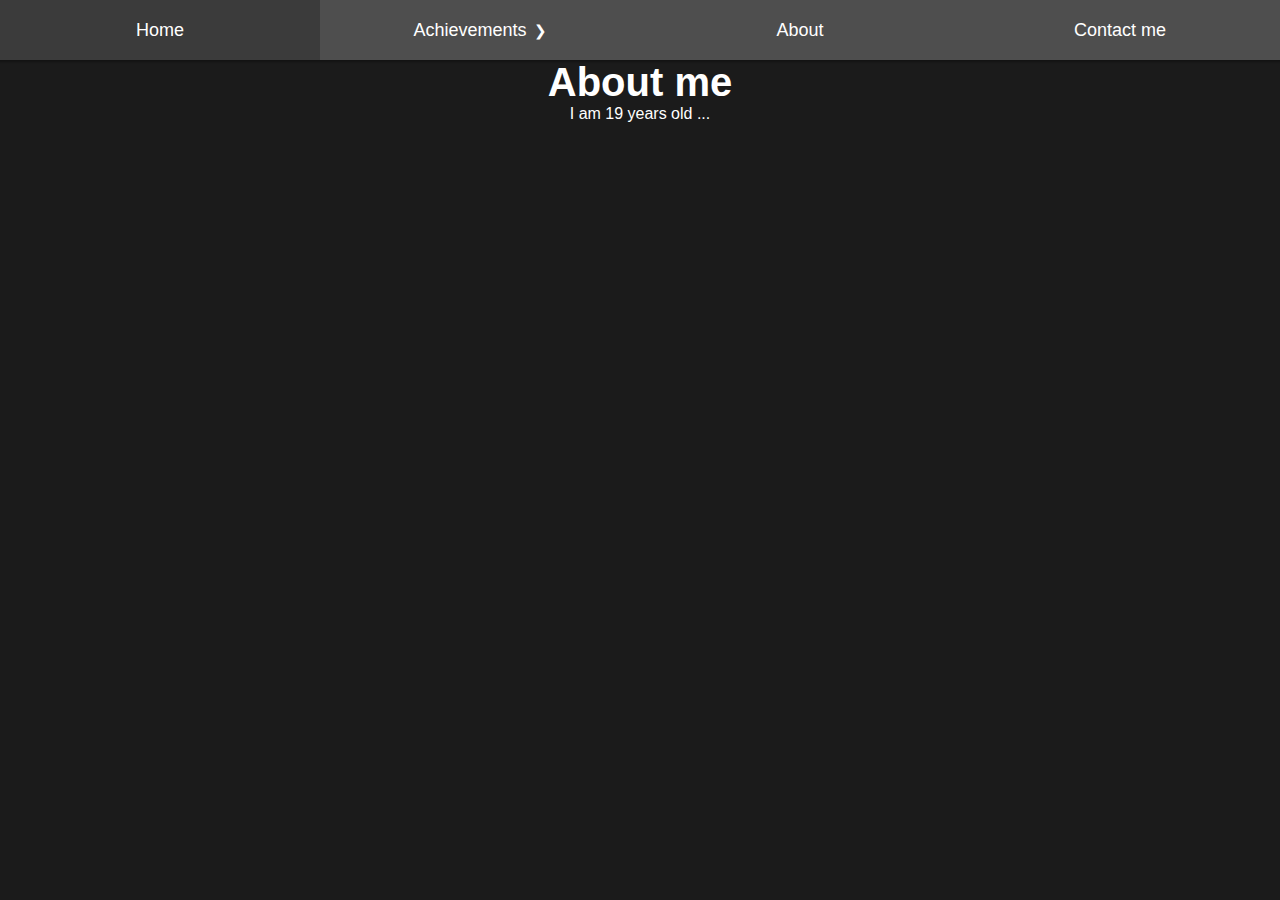
==== aboutMe.html @ 1905349a "Add files via upload" ====
<!doctype html>
<html lang="fr">
  
    <head>

        <meta charset="utf-8">
        <meta name="description" content="contact">
        <meta name="keywords" content="HTML5, CSS3">
        <meta name="author" content="Gwendal Rodrigues">
 
        <title>Contact</title>

        <link rel="stylesheet" media="screen" href="style.css">
        
        <nav>
            <ul>
                <li><a href="main.html">Home</a></li>
                <li class="menu-deroulant">
                  <a href="#">Achievements</a>
                  <ul class="sous-menu">
                    <li><a href="real1.html">futur projet n1</a></li>
                    <li><a href="real2.html">futur projet n2</a></li>
                  </ul>
                </li>
                <li><a href="aboutMe.html">About</a></li>
                <li><a href="contact.html">Contact me</a></li>
              </ul>
            </nav>
    </head>

    <body>

    
        <h1>About me</h1>

        <section>
            <p>
                I am 19 years old ...
            </p>
        </section> 
    </body>

</html>
---- style.css ----
html{
    font-family: serif;
    color: white;
    background-color:#1b1b1b;
}

h1{
    font-size: 40px;
    text-align: center;
}

p{
    text-align: center;
}
:root{
    --hauteur-menu: 60px;
  }
  
  * {
    margin: 0px;
    padding: 0px;
    font-family: Montserrat, sans-serif;
  }
  
  nav {
    width: 100%;
    font-size: 18px;
    position: sticky;
    top: 0;
  }
  
  nav > ul {
    display: flex;
    text-align: center;
    box-shadow: 0px 1px 2px 1px rgba(0,0,0,0.3);
    height: var(--hauteur-menu);
  }
  
  nav ul {
    list-style-type: none;
  }
  
  nav > ul > li {
    background-color: #4e4e4e;
    position: relative;
    height: 100%;
    flex: 1;
  }
  
  nav > ul > li:hover{
    background-color: rgb(59, 59, 59);
  }

  nav > ul > li:hover > a{
    color: white;
  }
  
  nav > ul > li > a {
    position: absolute;
    top: 50%;
    left: 50%;
    transform: translate(-50%, -50%);
  }
  
  li a {
    text-decoration: none;
    color: white;
  }
  
  .menu-deroulant > a:after{
    content: '❯';
    font-size: 15px;
    margin-left: 7px;
    display: inline-block;
  }
  
  .menu-deroulant:hover > a:after{
    animation: rotationFleche 0.2s linear forwards;
  }
  
  @keyframes rotationFleche {
    0% {
      transform: rotate(0deg);
    }
    50% {
      transform: rotate(45deg);
    }
    100%{
      transform: rotate(90deg);
    }
  }
  
  .sous-menu {
    margin-top: var(--hauteur-menu);
    width: 100%;
    text-align: center;
    overflow: hidden;
    max-height: 0;
    border-radius: 2px;
    background-color: #4e4e4e;
  }
  
  .menu-deroulant:hover > .sous-menu {
    animation: apparitionSousMenu 1s forwards;
  }
  
  @keyframes apparitionSousMenu {
    0% {
      box-shadow: 0px 3px 3px 1px rgba(0,0,0,0);
      border-top: 3px solid #2169EC;
    }
    30% {
      box-shadow: 0px 3px 3px 1px rgba(0,0,0,0.3);
    }
    100% {
      max-height: 50em;
      border-top: 3px solid #2169EC;
      box-shadow: 0px 3px 3px 1px rgba(0,0,0,0.3);
    }
  }
  
  .sous-menu > li:hover {
    background-color: rgb(40,40,40,50%);
  }
  
  .sous-menu > li > a {
    align-items: center;
    text-align: center;
    display: flex;
    height: 50px;
    padding-left: 20px;
    width: 100%;
  }
  
  .sous-menu > li:hover > a {
    color: white;
  }
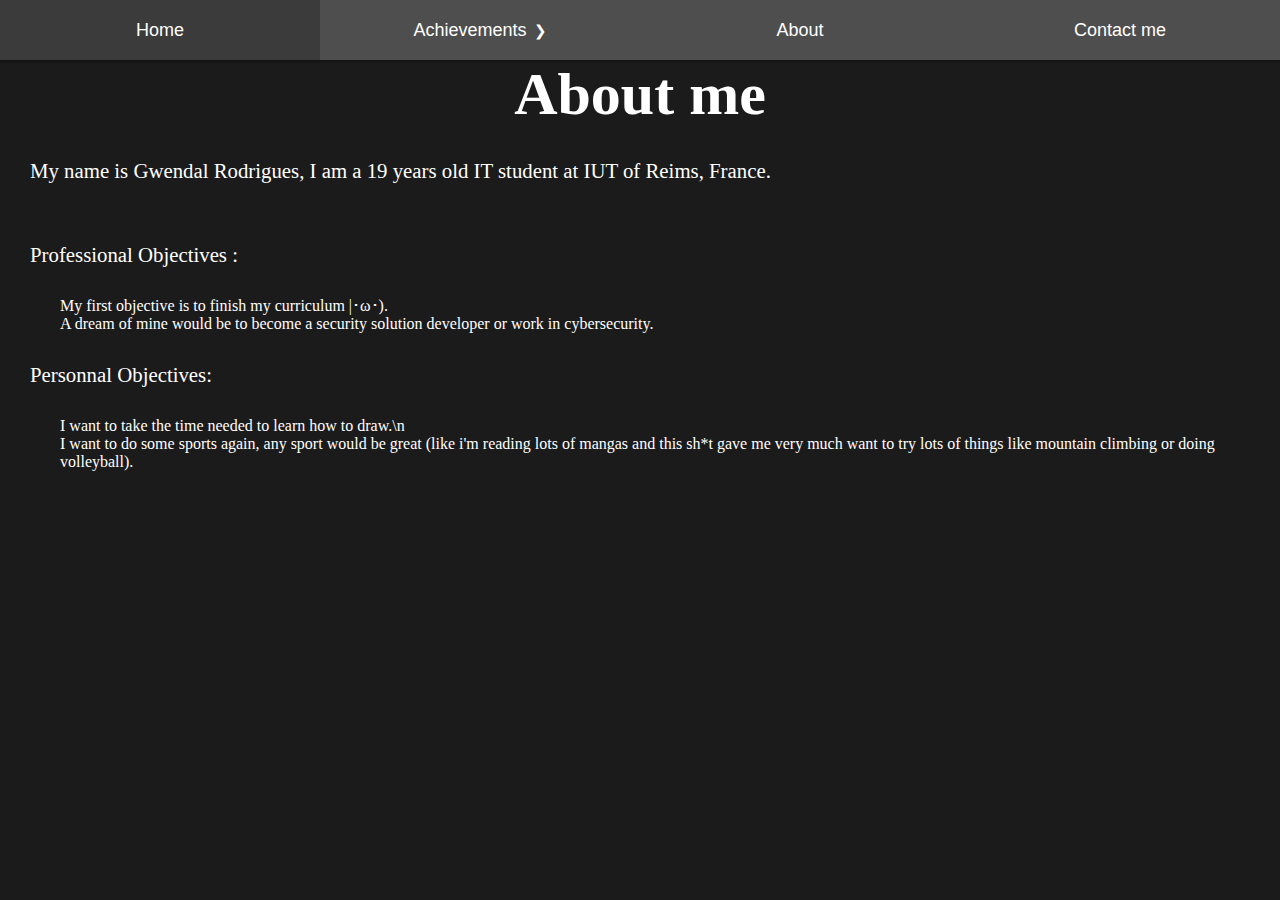
==== commit a0e484df: "Add files via upload" ====
--- a/aboutMe.html
+++ b/aboutMe.html
@@ -31,11 +31,21 @@
     <body>
 
     
-        <h1>About me</h1>
+        <h1><span>About me</span></h1>
 
         <section>
-            <p>
-                I am 19 years old ...
+            <p class="About">
+                My name is Gwendal Rodrigues, I am a 19 years old IT student at IUT of Reims, France.
+            </p>
+            <p class="About">
+                Professional Objectives : 
+                <li class="li">My first objective is to finish my curriculum |･ω･).</li>
+                <li class="li">A dream of mine would be to become a security solution developer or work in cybersecurity.</li>
+            </p>
+            <p class="About">
+              Personnal Objectives:
+                <li class="li">I want to take the time needed to learn how to draw.\n</li>
+                <li class="li">I want to do some sports again, any sport would be great (like i'm reading lots of mangas and this sh*t gave me very much want to try lots of things like mountain climbing or doing volleyball).</li>
             </p>
         </section> 
     </body>
--- a/style.css
+++ b/style.css
@@ -9,8 +9,21 @@
     text-align: center;
 }
 
+span{
+  font-size: 1.5em;
+  font-family: oblique;
+  font-weight: bold;
+
+}
+
+.About{
+  padding:30px;
+  font-size: 1.3em;
+  font-family: oblique;
+}
+
 p{
-    text-align: center;
+    position: relative;
 }
 :root{
     --hauteur-menu: 60px;
@@ -39,7 +52,7 @@
   nav ul {
     list-style-type: none;
   }
-  
+
   nav > ul > li {
     background-color: #4e4e4e;
     position: relative;
@@ -89,7 +102,7 @@
       transform: rotate(90deg);
     }
   }
-  
+
   .sous-menu {
     margin-top: var(--hauteur-menu);
     width: 100%;
@@ -134,4 +147,9 @@
   
   .sous-menu > li:hover > a {
     color: white;
-  }+  }
+
+.li{
+  padding-left: 60px;
+  font-family: oblique;
+}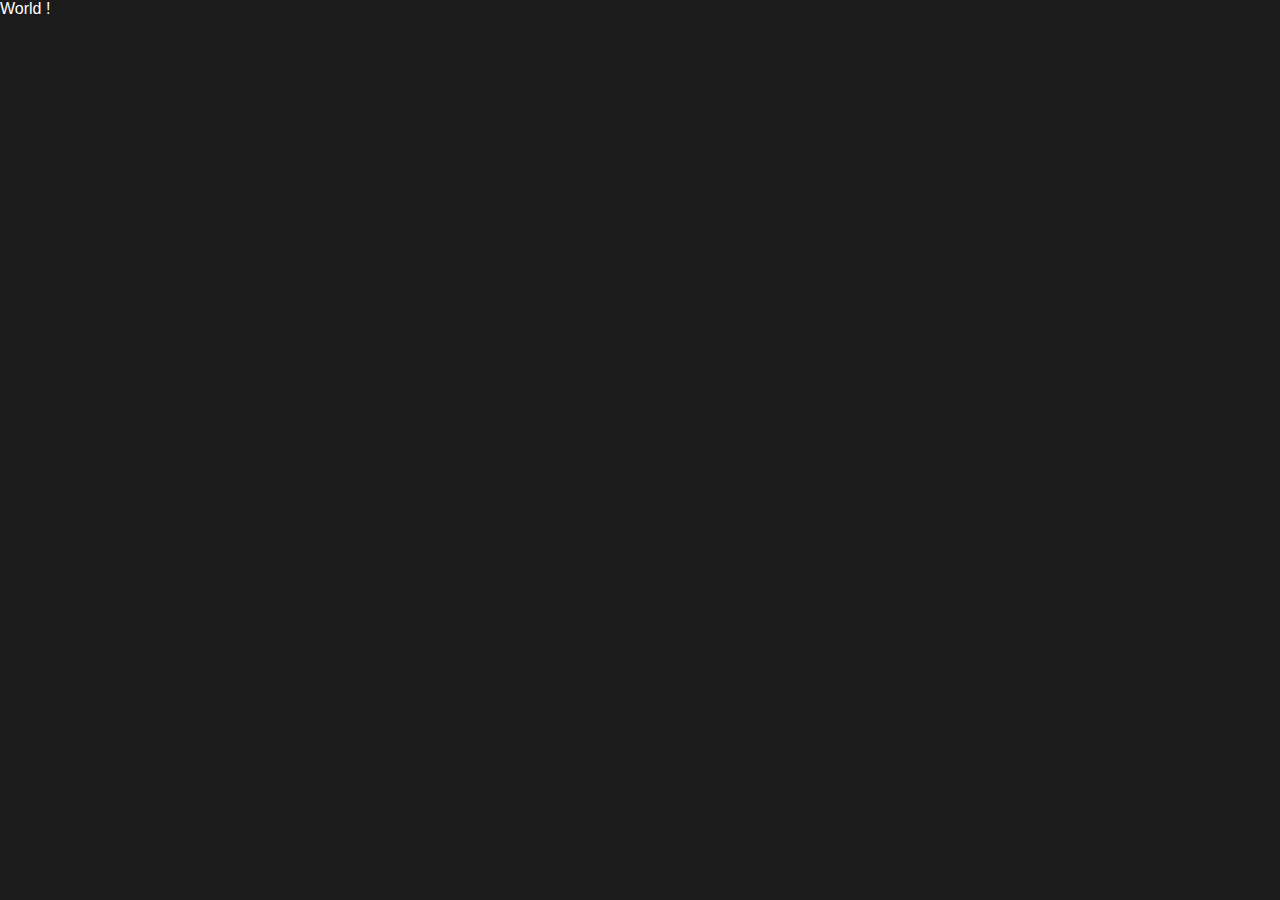
==== commit 40a61671: "Main fefe" ====
--- a/aboutMe.html
+++ b/aboutMe.html
@@ -1,53 +1,11 @@
 <!doctype html>
 <html lang="fr">
-  
-    <head>
+  <head>
+    <link rel="stylesheet" href="style.css">
+    <link href="https://fonts.googleapis.com/css2?family=Roboto+Condensed:ital,wght@0,300;0,400;1,300;1,400&family=Roboto:ital,wght@0,300;0,400;1,300;1,400&display=swap" rel="stylesheet">    <title>Portfolio</title>
+  </head>
+  <body>
+    <p> World !</p> 
+  </body>
 
-        <meta charset="utf-8">
-        <meta name="description" content="contact">
-        <meta name="keywords" content="HTML5, CSS3">
-        <meta name="author" content="Gwendal Rodrigues">
- 
-        <title>Contact</title>
-
-        <link rel="stylesheet" media="screen" href="style.css">
-        
-        <nav>
-            <ul>
-                <li><a href="main.html">Home</a></li>
-                <li class="menu-deroulant">
-                  <a href="#">Achievements</a>
-                  <ul class="sous-menu">
-                    <li><a href="real1.html">futur projet n1</a></li>
-                    <li><a href="real2.html">futur projet n2</a></li>
-                  </ul>
-                </li>
-                <li><a href="aboutMe.html">About</a></li>
-                <li><a href="contact.html">Contact me</a></li>
-              </ul>
-            </nav>
-    </head>
-
-    <body>
-
-    
-        <h1><span>About me</span></h1>
-
-        <section>
-            <p class="About">
-                My name is Gwendal Rodrigues, I am a 19 years old IT student at IUT of Reims, France.
-            </p>
-            <p class="About">
-                Professional Objectives : 
-                <li class="li">My first objective is to finish my curriculum |･ω･).</li>
-                <li class="li">A dream of mine would be to become a security solution developer or work in cybersecurity.</li>
-            </p>
-            <p class="About">
-              Personnal Objectives:
-                <li class="li">I want to take the time needed to learn how to draw.\n</li>
-                <li class="li">I want to do some sports again, any sport would be great (like i'm reading lots of mangas and this sh*t gave me very much want to try lots of things like mountain climbing or doing volleyball).</li>
-            </p>
-        </section> 
-    </body>
-
-</html>+</html>
